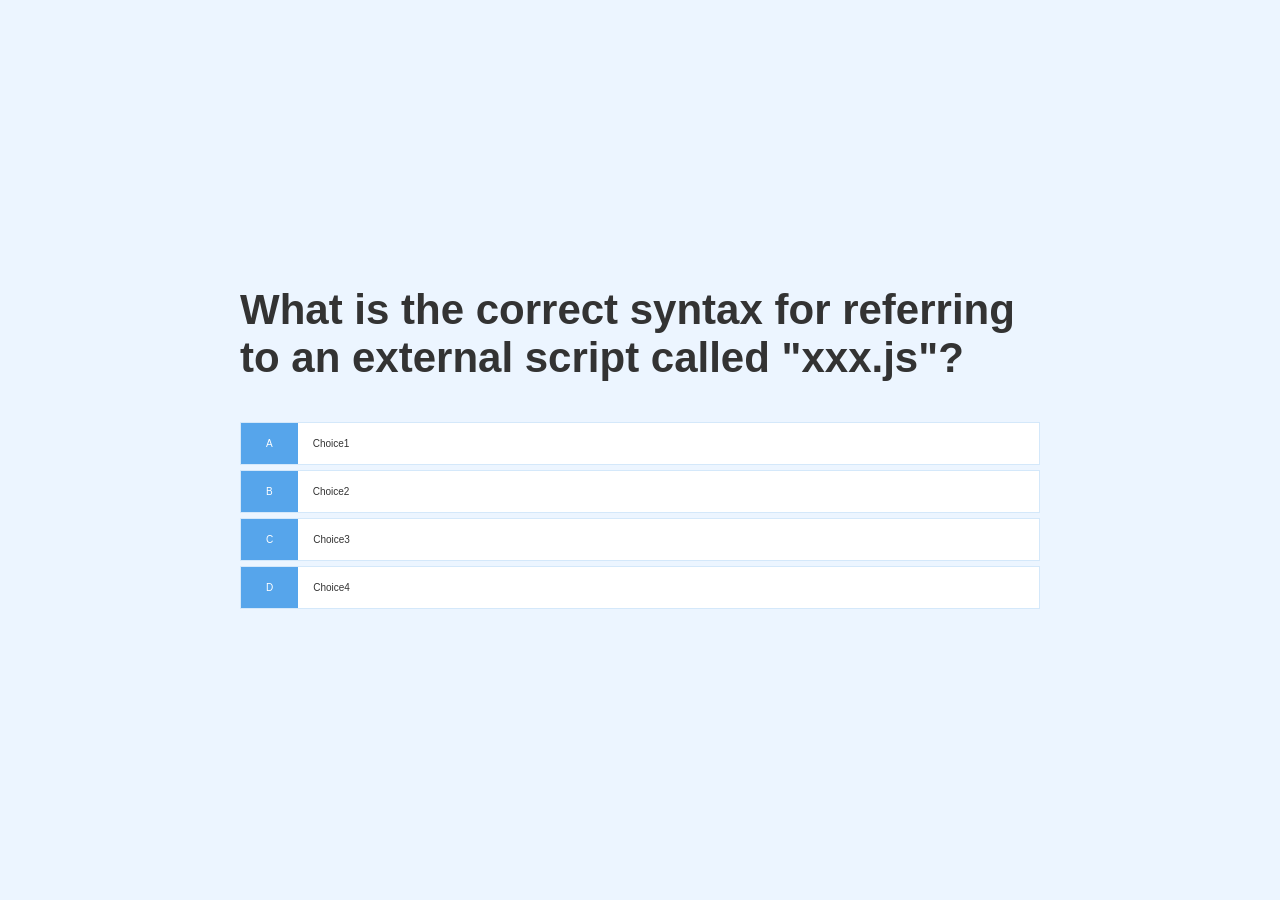
==== game.html @ 8fc7dd8f "display hard-coded questions and answers" ====
<!DOCTYPE html>
<html lang="en">
<head>
    <meta charset="UTF-8">
    <meta http-equiv="X-UA-Compatible" content="IE=edge">
    <meta name="viewport" content="width=device-width, initial-scale=1.0">
    <title>Play</title>
    <link rel="stylesheet" href="app.css"/>
    <link rel="stylesheet" href="game.css"/>

</head>
<body>
    <div class="container">
        <div id="game" class="justify-center flex-column">
            <h2 id="question">Question?</h2>
            <div class="choice-container">
                <p class="choice-prefix">A</p>
                <p class="choice-text" data-number="1">Choice1</p>
            </div>
            <div class="choice-container">
                <p class="choice-prefix">B</p>
                <p class="choice-text" data-number="2">Choice2</p>
            </div>
            <div class="choice-container">
                <p class="choice-prefix">C</p>
                <p class="choice-text" data-number="3">Choice3</p>
            </div>
            <div class="choice-container">
                <p class="choice-prefix">D</p>
                <p class="choice-text" data-number="4">Choice4</p>
            </div>
        </div>
    </div>
    <script src="game.js"></script>
</body>
</html>
---- app.css ----
:root{
   background-color: #ecf5ff; 
   font-size: 62.5%;
}

*{
    box-sizing: border-box;
    font-family: Arial, Helvetica, sans-serif;
    margin: 0;
    padding: 0;
    color: #333;
}

h1,
h2,
h3,
h4{
    margin-bottom: 1rem;
}

h1 {
    font-size: 5.4rem;
    color: #56a5eb;
    margin-bottom: 5rem;
}

h1 > span{
    font-size: 2.4rem;
    font-weight: 500;
}

h2 {
    font-size: 4.2rem;
    margin-bottom: 4rem;
    font-weight: 700;
}
h3{
    font-size: 2.8rem;
    font-weight: 500;
}

/* UTILITIES */
.container{
    width: 100vw;
    height: 100vh;
    display: flex;
    justify-content: center;
    align-items: center;
    max-width: 80rem;
    margin: 0 auto;
}

.container > *{
    width: 100%;
}

.flex-column{
    display: flex;
    flex-direction: column;
}

.flex-center{
    justify-content: center;
    align-items: center;
}

.justify-center {
    justify-content: center;
}

.text-center{
    text-align: center;
}

.hidden {
    display: none;
}

/* BUTTONS */
.btn{
    font-size: 1.8rem;
    padding: 1rem 0;
    width: 20rem ;
    text-align: center;
    border: 0.1rem solid #56a5eb;
    margin-bottom: 1rem;
    text-decoration: none;
    color: #56a5eb;
    background-color: white;
}

.btn:hover {
    cursor: pointer;
    box-shadow: 0 0.4rem 1.4rem 0 rgba(86,185,235, 0.5);
    transform: translateY(-0.1rem);
    transition: transform 150ms;
}

.btn[disabled]:hover{
    cursor: not-allowed;
    box-shadow: none;
    transform: none;
}
---- game.css ----
.choice-container{
    display: flex;
    margin-bottom: 0.5rem;
    width: 100%;
    font-size: 1.0rem;
    border: 0.1rem solid rgba(86, 165, 235, 0.25);
    background-color: white; 
}

.choice-container:hover{
    cursor: pointer;
    box-shadow: 0 0.4rem 1.4rem 0 rgba(86, 185, 235, 0.5);
    transform: translateY(-0.1rem);
    transition: transform 150ms;
}
.choice-prefix{
    padding: 1.5rem 2.5rem;
    background-color: #56a5eb;
    color: white;
}

.choice-text{
    padding: 1.5rem;
}
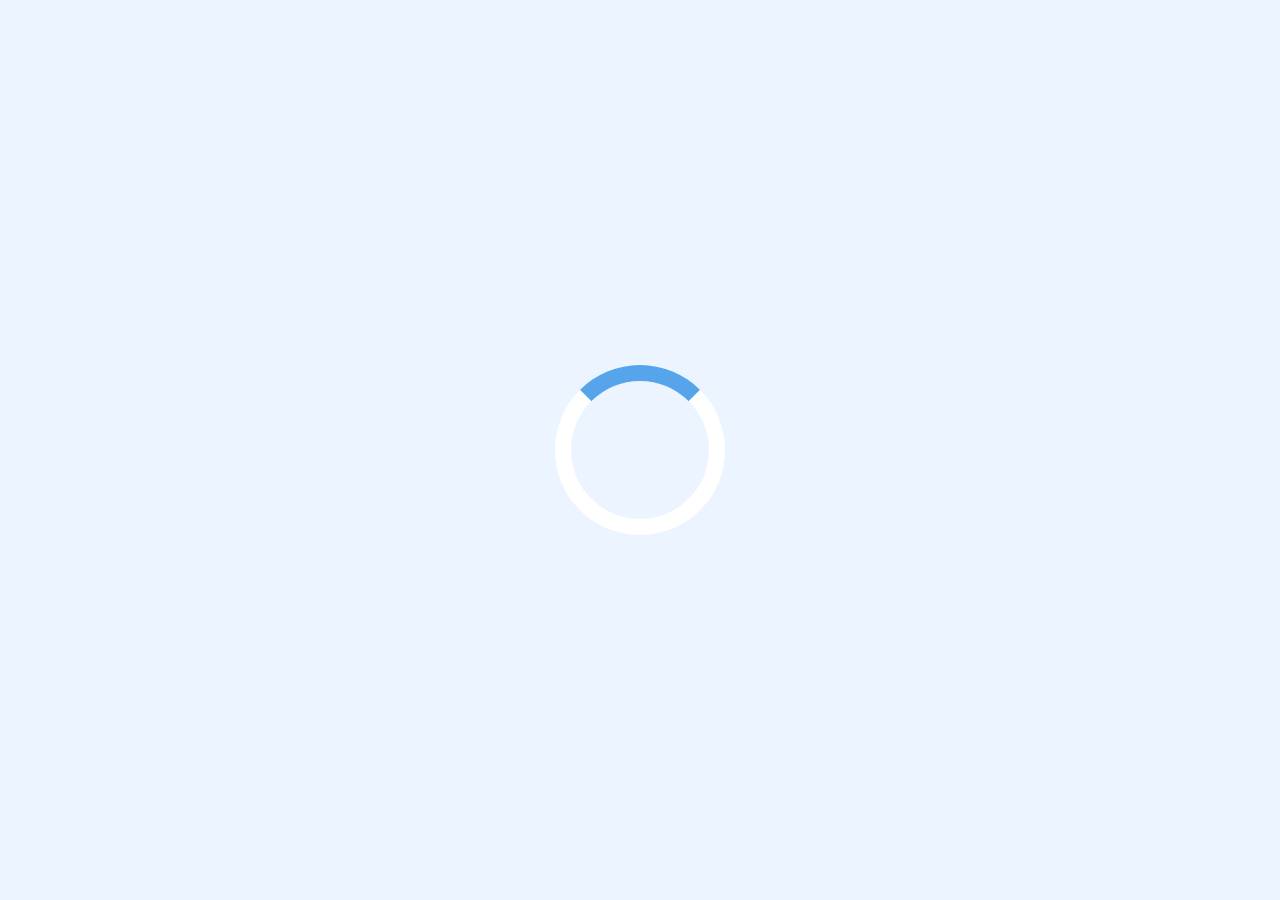
==== commit 8c7b045a: "fetch and display questions from Open trivia db" ====
--- a/game.html
+++ b/game.html
@@ -11,23 +11,48 @@
 </head>
 <body>
     <div class="container">
-        <div id="game" class="justify-center flex-column">
-            <h2 id="question">Question?</h2>
+        <div id="loader"></div>
+        <div id="game" class="justify-center flex-column hidden">
+        
+            <div id="hud">
+                <div id="hud-item">
+             <p id="progressText"class="hud-prefix">
+                Question
+             </p>
+             <div  id="progressBar">
+                <div id="progressBarFull"></div>
+             </div>
+          </div>
+          <div >
+            <div id="hud-item">
+         <p class="hud-prefix">
+            Score
+         </p>
+         <h1 class="hud-main-text" id="score">
+            0
+
+         </h1>
+      </div>
+      </div>
+      
+                
+            </div>
+            <h2 id="question"></h2>
             <div class="choice-container">
-                <p class="choice-prefix">A</p>
-                <p class="choice-text" data-number="1">Choice1</p>
+                <p class="choice-prefix"></p>
+                <p class="choice-text" data-number="1"></p>
             </div>
             <div class="choice-container">
-                <p class="choice-prefix">B</p>
-                <p class="choice-text" data-number="2">Choice2</p>
+                <p class="choice-prefix"></p>
+                <p class="choice-text" data-number="2"></p>
             </div>
             <div class="choice-container">
-                <p class="choice-prefix">C</p>
-                <p class="choice-text" data-number="3">Choice3</p>
+                <p class="choice-prefix"></p>
+                <p class="choice-text" data-number="3"></p>
             </div>
             <div class="choice-container">
-                <p class="choice-prefix">D</p>
-                <p class="choice-text" data-number="4">Choice4</p>
+                <p class="choice-prefix"></p>
+                <p class="choice-text" data-number="4"></p>
             </div>
         </div>
     </div>
--- a/app.css
+++ b/app.css
@@ -48,6 +48,7 @@
     align-items: center;
     max-width: 80rem;
     margin: 0 auto;
+    padding: 2rem;
 }
 
 .container > *{
@@ -100,4 +101,26 @@
     cursor: not-allowed;
     box-shadow: none;
     transform: none;
-}+}
+
+/* FORM */
+form{
+    width: 100%;
+    display: flex;
+    flex-direction: column;
+    align-items: center;
+}
+
+input{
+    margin-bottom: 1rem;
+    width: 20rem;
+    padding: 1.5rem;
+    font-size: 1.8rem;
+    border: none;
+    box-shadow: 0 0.1rem 1.4rem 0 rgba(86,185,235, 0.5);
+}
+
+input::placeholder{
+    color: #aaa;
+}
+
--- a/game.css
+++ b/game.css
@@ -21,4 +21,61 @@
 
 .choice-text{
     padding: 1.5rem;
+    width: 100%;
+}
+
+.correct{
+    background-color: #28a745;
+}
+
+.incorrect{
+    background-color: #dc3545;
+}
+
+/* HUD */
+#hud{
+    display: flex;
+    justify-content: space-between;
+}
+
+.hud-prefix{
+    text-align: center;
+    font-size: 2rem;
+}
+
+.hud-main-text{
+    text-align: center;
+}
+
+#progressBar{
+    width: 20rem;
+    height: 4rem;
+    border: 0.3rem solid #56a5eb;
+    margin-top: 1.5rem;
+}
+
+#progressBarFull{
+    height: 3.4rem;
+    background-color: #56a5eb;
+    width: 0%;
+}
+
+/* LOADER */
+#loader{
+    border: 1.6rem solid white;
+    border-radius: 100%;
+    border-top: 1.6rem solid #56a5eb;
+    width: 17rem;
+    height: 17rem;
+    animation: spin 2s linear infinite;
+
+}
+
+@keyframes spin {
+    0%{
+        transform: rotate(0deg);
+    }
+    100%{
+        transform: rotate(360deg);
+    }
 }
